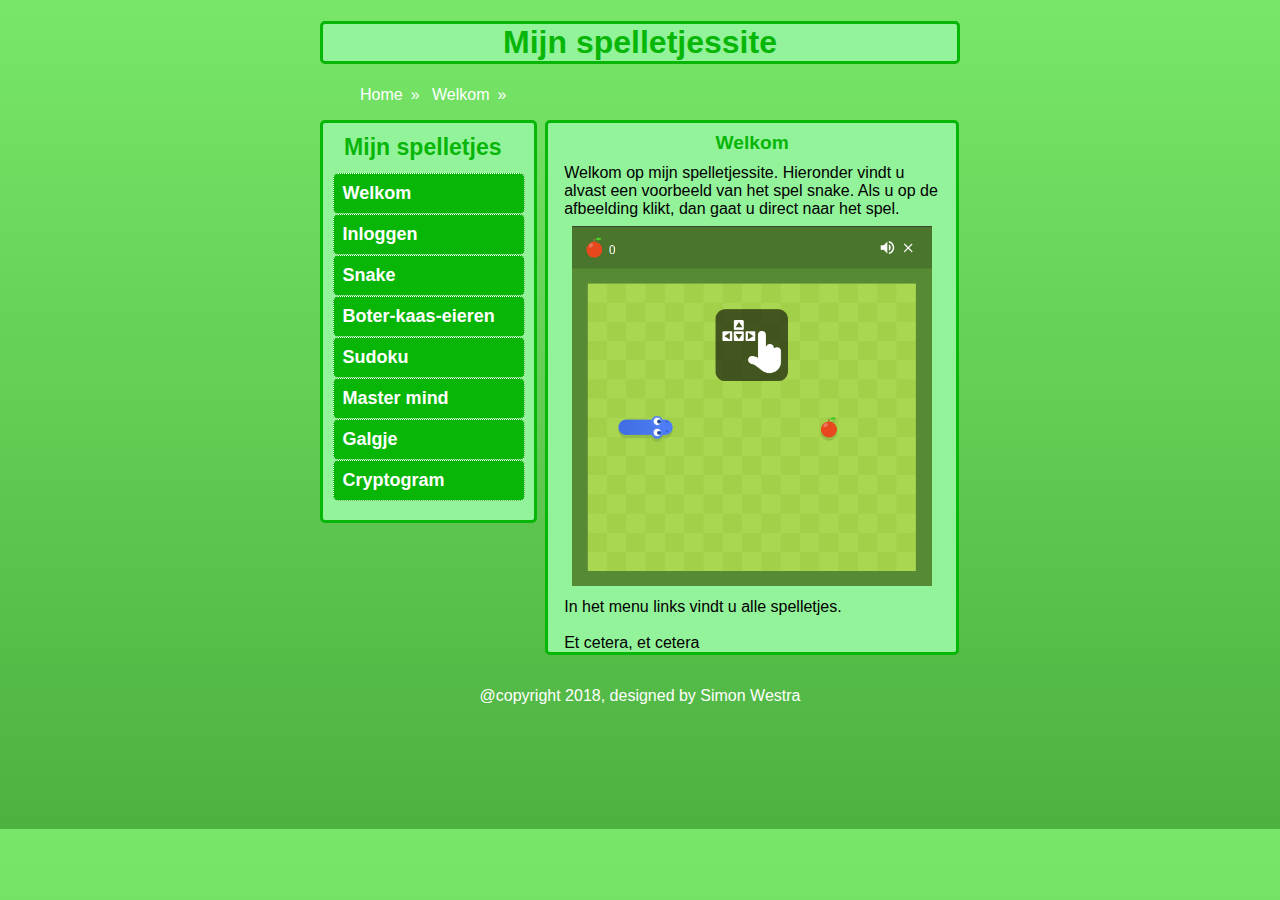
==== index.html @ f462e7ee "Add files via upload" ====
<!DOCTYPE html>
<html>
<head>
    <title>Mijn spelletjessite</title>
    <meta charset="UTF-8">
    <link rel="stylesheet" href="reset.css">
    <link rel="stylesheet" href="stijl.css">
</head>
<body>
    <main>
        <h1 class="pagetitle">Mijn spelletjessite</h1>
        <ul class="breadcrumbs">
            <li><a href="index.html">Home</a></li>
            <li><a href="index.html">Welkom</a></li>
        </ul>
    <aside>
        <legend>Mijn spelletjes</legend>
        <nav class="btn-group">
            <a href="index.html" class="btn"><span>Welkom</span></a>
            <a class="btn">Inloggen</a>
            <a href="snake.html" class="btn"><span>Snake</span></a>
            <a class="btn">Boter-kaas-eieren</a>
            <a class="btn">Sudoku</a>
            <a class="btn">Master mind</a>
            <a class="btn">Galgje</a>
            <a class="btn">Cryptogram</a>
        </nav>
    </aside>
    <article>
            <h2>Welkom</h2>
            <p>Welkom op mijn spelletjessite. Hieronder vindt u alvast een voorbeeld van het spel snake. Als u op de afbeelding klikt, dan gaat u direct naar het spel.</p>
            <a href="snake.html" alt="snake"><img src="snake.png" alt="snake"></a>
            <p>In het menu links vindt u alle spelletjes.
            <br></br>
            Et cetera, et cetera</p>
        </article>
    </main>   
    <footer>
        <p>@copyright 2018, designed by Simon Westra</p>
        </footer> 
</body>
</html>
---- stijl.css ----
/*** Generiek ***/
body {
    font-family: -apple-system, BlinkMacSystemFont, 'Segoe UI', Roboto, Oxygen, Ubuntu, Cantarell, 'Open Sans', 'Helvetica Neue', sans-serif;
    background-color: #aedda0;
    background-image: linear-gradient(to bottom, #78e769, #4db140);
    min-height: 50em;
    }

main {
    width: 40em;
    margin: auto;
    position: static;
}

/*** Generiek voor legend, h2, aside, .pagetitle, .btn ***/
legend, h2, aside, .pagetitle, .btn{
    display: inline-block;
    color: rgb(8, 182, 8);
    font-size: larger;
    font-weight: bold;
}

/*** Gemeenschappelijke eigenschappen, menu, artikel, titel pagina ***/
aside, article, .pagetitle {
    display: inline-block;
    border: solid rgb(8, 182, 8);
    border-radius: 5px;
    background-color: rgb(147, 243, 155);
}

/*** Paginatitel ***/
.pagetitle {
    display: block;
    text-align: center;
    font-size: 200%;
}

/*** Breadcrumbs ***/
.breadcrumbs { 
    display: block;
    list-style: none;
    width: 25em;
  }

.breadcrumbs li {
    display: inline-block;
    width: auto; 
    float: none;
}

.breadcrumbs ul {
    display: inline;
}

.breadcrumbs li:after {
    content: '\00bb';
    color: white;
    padding: 0.5em;
}

/*** Links ***/
a {
    text-decoration: none;
    color: white;
}

a:hover {
    color: green;
}

/*** Menu ***/
aside {
    float: left;
    clear: left;
    width: 10.5em;
    padding: 0 0 1em 0.5em;
}

/*** Titel menu ***/
legend {
    padding: 0.5em 0 0.5em 0.5em; 
}

/*** Knoppen ***/
.btn-group {
    display: inline-block;
    margin: auto;    
}

.btn {
    cursor: pointer;
    width: 9.6em;
    height: auto;
    background-color: rgb(8, 182, 8);
    border-radius: 5px;
    border: dotted 1px white;
    color: white;
    font-size: large;
    padding: 0.5em;
    transition: all 0.5s;
}

.btn span {
    cursor: pointer;
    display: inline-block;
    position: relative;
    transition: 0.5s;
}
  
.btn span:after {
    content: '\00bb';
    position: absolute;
    opacity: 0;
    top: 0;
    right: -2em;
    transition: 0.1s;
}

.btn:hover {
    background-color: rgb(50, 235, 50);
    color: green;
    padding-right: 0;
}

.btn:hover span:after {
    opacity: 1;
}
  
/*** Artikel blok ***/
article {
    text-align: center;
    width: 25.5em;
    margin: 0 0 0 0.5em;
}

/*** Titel van artikel ***/
article h2 {
    margin: auto;
    padding: 0.5em 0 0.5em 0;
}

/*** Tekst in artikel ***/
article p {
    margin: 0 1em 0 1em;
    text-align: left;
}

/*** Afbeelding en canvas ***/
canvas, img {
    display: inline-block;
    width: 360px;
    height: 360px;
    padding: 0.5em 1em 0.5em 1em;
}

canvas {
    clear: left;
    border: dotted thin #4db140;
    margin: 0 0 0.2em 0.2em;
    background-color: rgb(210, 250, 202);
}

/*** Knoppen boven het canvas ***/
.canv {
    padding: 0 1em 0 1em;
    background-color: rgb(8, 182, 8);
    border-radius: 5px;
    border: dotted 1px white;
    color: white;
    margin: 0 1em 1em 1em;
}

.canv:hover {
    cursor: pointer;
    background-color: rgb(50, 235, 50);
    color: green;
}

/*** Footer ***/
footer {
    position: relative;
    clear: left;
    padding: 1em 0 0 0;
    text-align: center;
    margin: auto;
    color: white;
}

footer p:hover {
    color: #756c6c;
}
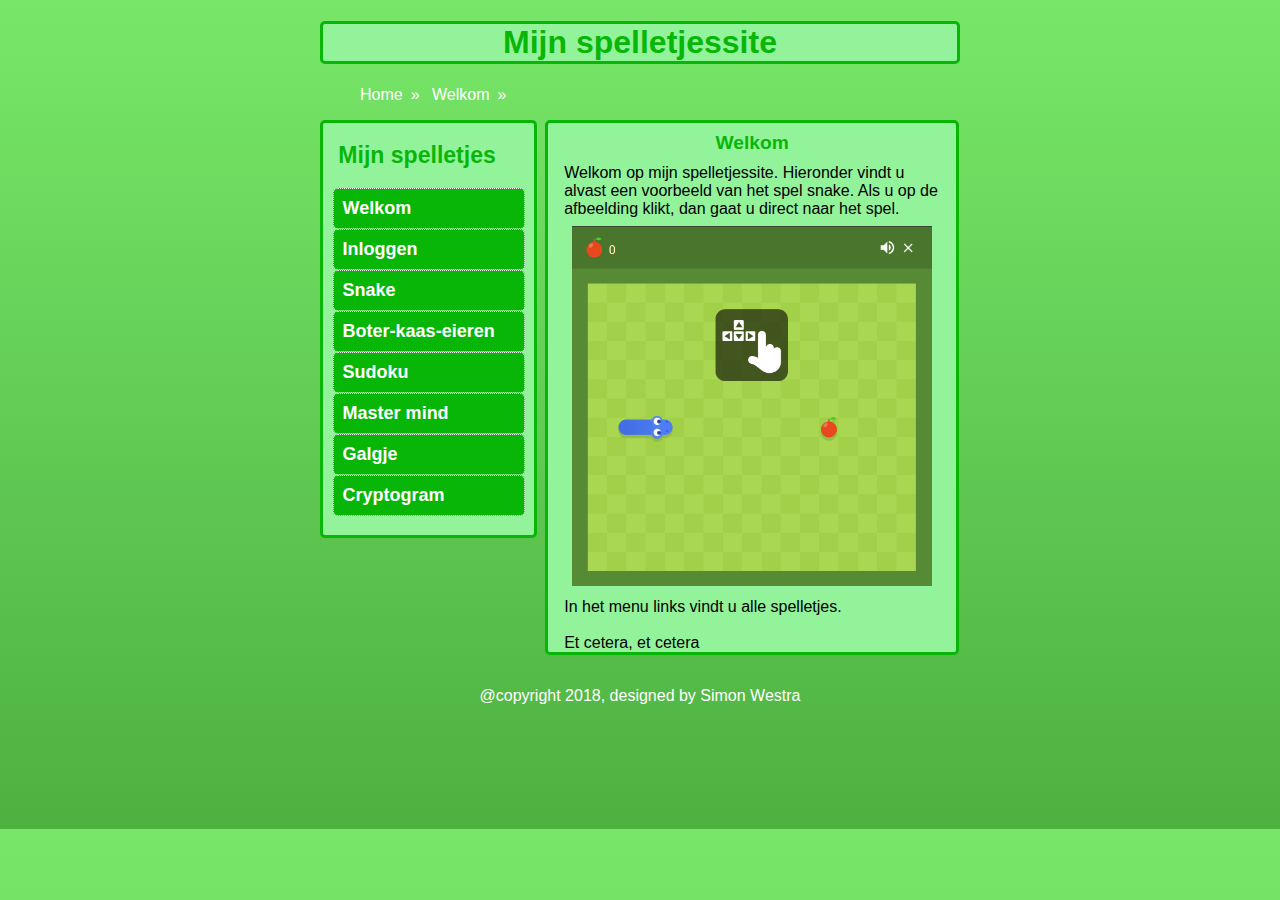
==== commit 6c4f8b7b: "Add files via upload" ====
--- a/index.html
+++ b/index.html
@@ -1,5 +1,5 @@
 <!DOCTYPE html>
-<html>
+<html lang="nl">
 <head>
     <title>Mijn spelletjessite</title>
     <meta charset="UTF-8">
@@ -14,7 +14,7 @@
             <li><a href="index.html">Welkom</a></li>
         </ul>
     <aside>
-        <legend>Mijn spelletjes</legend>
+        <h2 class="btn-head">Mijn spelletjes</h2>
         <nav class="btn-group">
             <a href="index.html" class="btn"><span>Welkom</span></a>
             <a class="btn">Inloggen</a>
@@ -29,9 +29,10 @@
     <article>
             <h2>Welkom</h2>
             <p>Welkom op mijn spelletjessite. Hieronder vindt u alvast een voorbeeld van het spel snake. Als u op de afbeelding klikt, dan gaat u direct naar het spel.</p>
-            <a href="snake.html" alt="snake"><img src="snake.png" alt="snake"></a>
+            <a href="snake.html"><img src="snake.png" alt="snake"></a>
             <p>In het menu links vindt u alle spelletjes.
-            <br></br>
+            <br>
+            <br>
             Et cetera, et cetera</p>
         </article>
     </main>   
--- a/stijl.css
+++ b/stijl.css
@@ -12,8 +12,8 @@
     position: static;
 }
 
-/*** Generiek voor legend, h2, aside, .pagetitle, .btn ***/
-legend, h2, aside, .pagetitle, .btn{
+/*** Generiek voor h2, aside, .pagetitle, .btn ***/
+h2, aside, .pagetitle, .btn{
     display: inline-block;
     color: rgb(8, 182, 8);
     font-size: larger;
@@ -77,8 +77,8 @@
 }
 
 /*** Titel menu ***/
-legend {
-    padding: 0.5em 0 0.5em 0.5em; 
+.btn-head {
+    padding: 0 0 0 0.25em; 
 }
 
 /*** Knoppen ***/
@@ -155,7 +155,7 @@
 
 canvas {
     clear: left;
-    border: dotted thin #4db140;
+    border: dotted thin #4db140; 
     margin: 0 0 0.2em 0.2em;
     background-color: rgb(210, 250, 202);
 }
